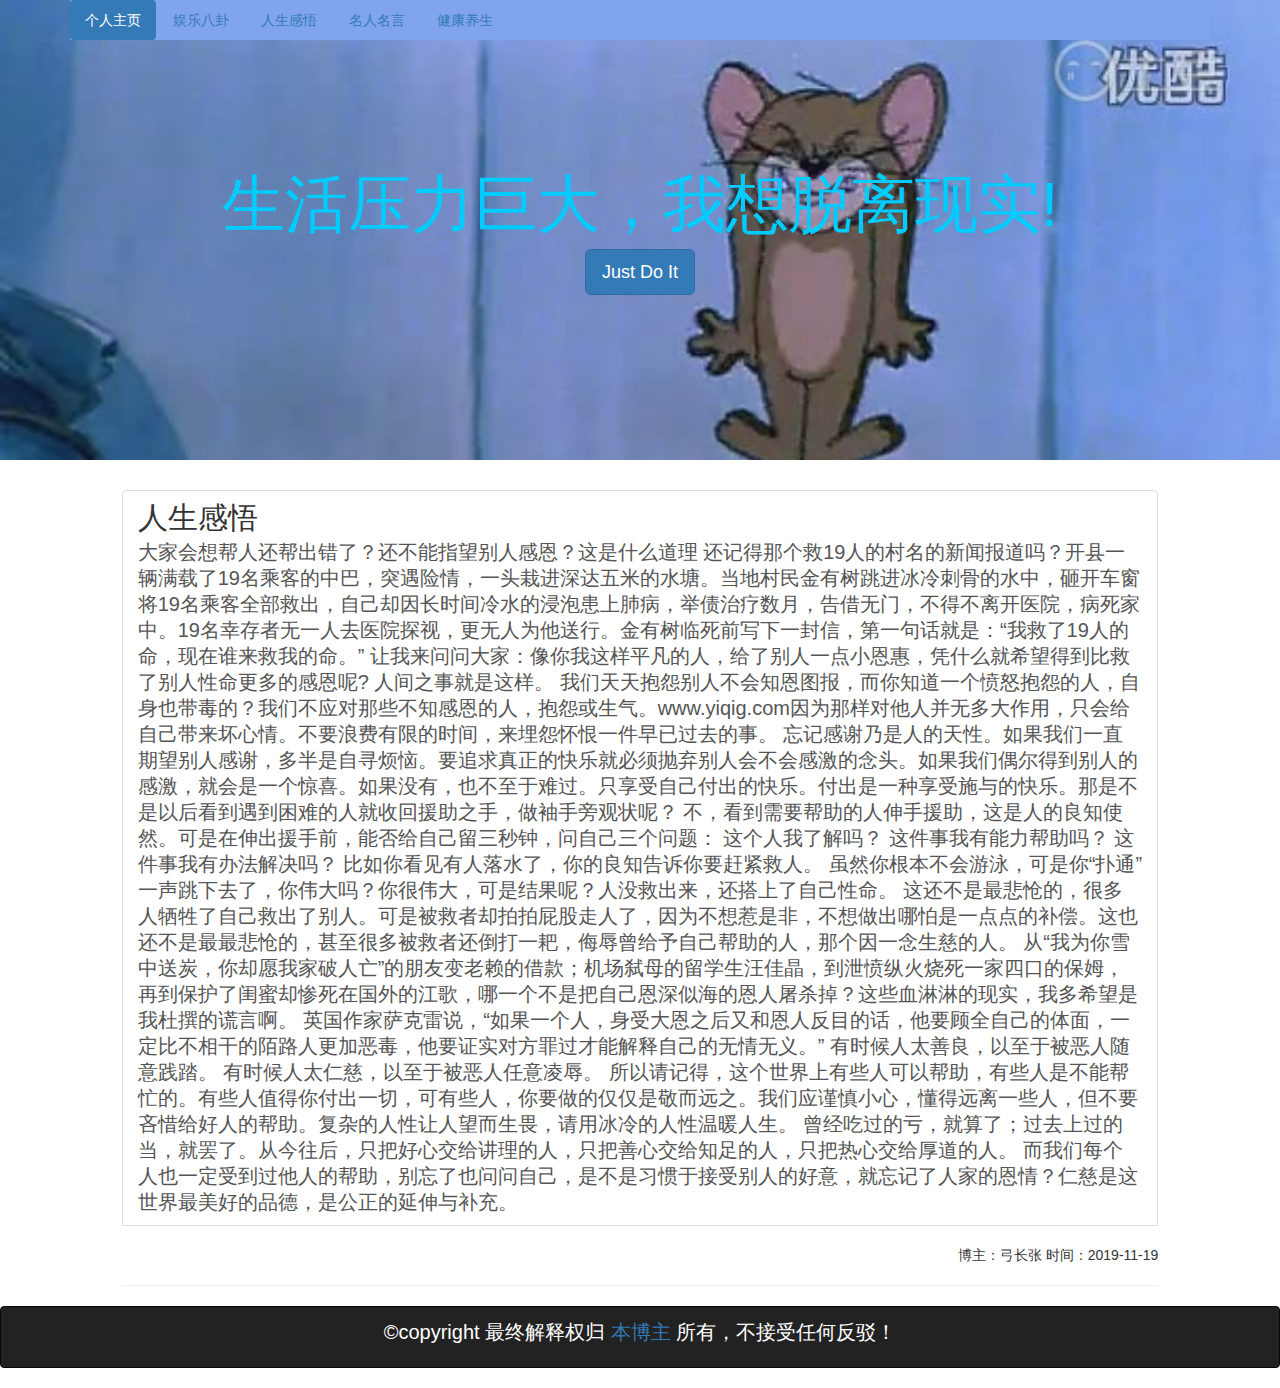
==== brief.html @ 2c81ad2f "上传项目" ====
<!DOCTYPE html>
<html lang="en">
<head>
  <meta charset="UTF-8">
  <title>MyBook</title>
  <link href="https://cdn.jsdelivr.net/npm/bootstrap@3.3.7/dist/css/bootstrap.min.css" rel="stylesheet">
  <link rel="stylesheet" href="./css/main.css" />
</head>
<body>
  <!-- 导航 -->
  <nav class="navbar navbar-fixed-top">
   <div class="container">
    <ul class="nav nav-pills daohang">
     <li role="presentation" class="active "><a href="index.html">个人主页</a></li>
     <li role="presentation"><a href="#">娱乐八卦</a></li>
     <li role="presentation"><a href="#">人生感悟</a></li>
     <li role="presentation"><a href="#">名人名言</a></li>
     <li role="presentation"><a href="#">健康养生</a></li>
    </ul>
  </div>
 </nav>
  <!-- 巨幕 -->
  <div class="jumbotron jumu">
    <h1>生活压力巨大，我想脱离现实!</h1>
    <p><a class="btn btn-primary btn-lg" href="#" role="button">Just Do It</a></p>
  </div>
  
  <!-- 列表 -->
  <div class="col-md-10 col-md-offset-1">
    <div class="list-group">
      <a href="#" class="list-group-item">
        <h4 class="list-group-item-heading title">人生感悟</h4>
        <p class="list-group-item-text zhaiyao">大家会想帮人还帮出错了？还不能指望别人感恩？这是什么道理
 
还记得那个救19人的村名的新闻报道吗？开县一辆满载了19名乘客的中巴，突遇险情，一头栽进深达五米的水塘。当地村民金有树跳进冰冷刺骨的水中，砸开车窗将19名乘客全部救出，自己却因长时间冷水的浸泡患上肺病，举债治疗数月，告借无门，不得不离开医院，病死家中。19名幸存者无一人去医院探视，更无人为他送行。金有树临死前写下一封信，第一句话就是：“我救了19人的命，现在谁来救我的命。”
 
让我来问问大家：像你我这样平凡的人，给了别人一点小恩惠，凭什么就希望得到比救了别人性命更多的感恩呢?
 
人间之事就是这样。
 
我们天天抱怨别人不会知恩图报，而你知道一个愤怒抱怨的人，自身也带毒的？我们不应对那些不知感恩的人，抱怨或生气。www.yiqig.com因为那样对他人并无多大作用，只会给自己带来坏心情。不要浪费有限的时间，来埋怨怀恨一件早已过去的事。
 
忘记感谢乃是人的天性。如果我们一直期望别人感谢，多半是自寻烦恼。要追求真正的快乐就必须抛弃别人会不会感激的念头。如果我们偶尔得到别人的感激，就会是一个惊喜。如果没有，也不至于难过。只享受自己付出的快乐。付出是一种享受施与的快乐。那是不是以后看到遇到困难的人就收回援助之手，做袖手旁观状呢？
 
不，看到需要帮助的人伸手援助，这是人的良知使然。可是在伸出援手前，能否给自己留三秒钟，问自己三个问题：
 
这个人我了解吗？
 
这件事我有能力帮助吗？
 
这件事我有办法解决吗？
 
比如你看见有人落水了，你的良知告诉你要赶紧救人。
 
虽然你根本不会游泳，可是你“扑通”一声跳下去了，你伟大吗？你很伟大，可是结果呢？人没救出来，还搭上了自己性命。
 
这还不是最悲怆的，很多人牺牲了自己救出了别人。可是被救者却拍拍屁股走人了，因为不想惹是非，不想做出哪怕是一点点的补偿。这也还不是最最悲怆的，甚至很多被救者还倒打一耙，侮辱曾给予自己帮助的人，那个因一念生慈的人。
 
从“我为你雪中送炭，你却愿我家破人亡”的朋友变老赖的借款；机场弑母的留学生汪佳晶，到泄愤纵火烧死一家四口的保姆，再到保护了闺蜜却惨死在国外的江歌，哪一个不是把自己恩深似海的恩人屠杀掉？这些血淋淋的现实，我多希望是我杜撰的谎言啊。
 
英国作家萨克雷说，“如果一个人，身受大恩之后又和恩人反目的话，他要顾全自己的体面，一定比不相干的陌路人更加恶毒，他要证实对方罪过才能解释自己的无情无义。”
 
有时候人太善良，以至于被恶人随意践踏。
 
有时候人太仁慈，以至于被恶人任意凌辱。
 
所以请记得，这个世界上有些人可以帮助，有些人是不能帮忙的。有些人值得你付出一切，可有些人，你要做的仅仅是敬而远之。我们应谨慎小心，懂得远离一些人，但不要吝惜给好人的帮助。复杂的人性让人望而生畏，请用冰冷的人性温暖人生。
 
曾经吃过的亏，就算了；过去上过的当，就罢了。从今往后，只把好心交给讲理的人，只把善心交给知足的人，只把热心交给厚道的人。
 
而我们每个人也一定受到过他人的帮助，别忘了也问问自己，是不是习惯于接受别人的好意，就忘记了人家的恩情？仁慈是这世界最美好的品德，是公正的延伸与补充。</p>
      </a>
      <p class="text-right author">博主：弓长张 时间：2019-11-19</p>
      <hr>
    </div>
  </div>

  <div style="clear:both"></div>
  
  <!-- 尾部 -->
  <footer class="footer navbar navbar-inverse">
    <p>©copyright 最终解释权归 <a href="">本博主</a> 所有，不接受任何反驳！</p>
  </footer>

  <!-- jQuery (Bootstrap 的所有 JavaScript 插件都依赖 jQuery，所以必须放在前边) -->
    <script src="https://cdn.jsdelivr.net/npm/jquery@1.12.4/dist/jquery.min.js"></script>
    <!-- 加载 Bootstrap 的所有 JavaScript 插件。你也可以根据需要只加载单个插件。 -->
    <script src="https://cdn.jsdelivr.net/npm/bootstrap@3.3.7/dist/js/bootstrap.min.js"></script>
</body>
</html>
---- css/main.css ----
.daohang{
	background:#81a5ec;
	text-align:center;
}

.jumu{
	text-align:center;
	background: url('../img/7.png') no-repeat;
	background-size:cover;
	color:#0CF;
	padding:150px 0;
}
.title{
	font-size:30px;
}
.zhaiyao{
	font-size:20px;
}
.author{
	margin:20px 0;
}
.footer{
	text-align:center;
	font-size:20px;
	color:#fff;
}
.footer p{
	line-height: 50px;
}
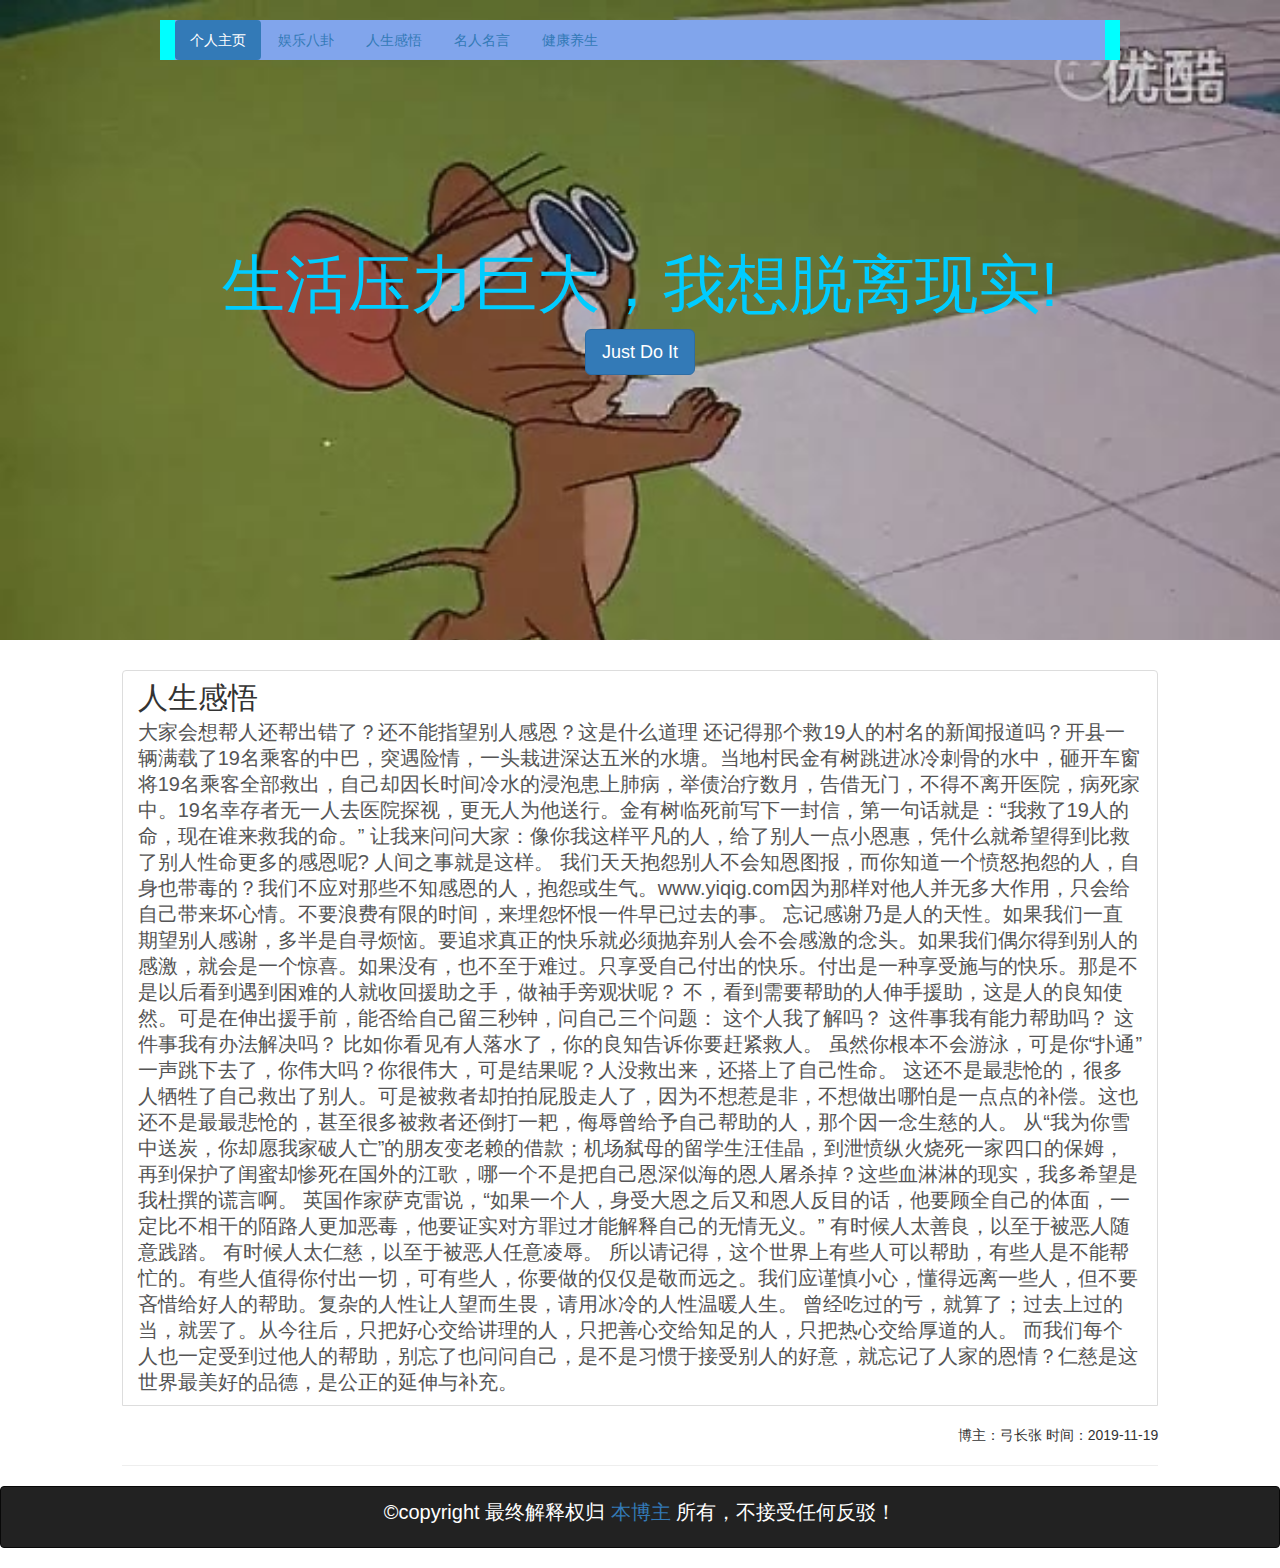
==== commit a5031c7d: "update" ====
--- a/brief.html
+++ b/brief.html
@@ -4,7 +4,14 @@
   <meta charset="UTF-8">
   <title>MyBook</title>
   <link href="https://cdn.jsdelivr.net/npm/bootstrap@3.3.7/dist/css/bootstrap.min.css" rel="stylesheet">
-  <link rel="stylesheet" href="./css/main.css" />
+  <link rel="stylesheet" href="./css/brief.css" />
+  <style>
+.add{
+	background: url('img/2.png') no-repeat;background-size: cover;text-align:center;
+	background-size:cover;
+	color:#0CF;
+	padding:250px 0;}
+  </style>
 </head>
 <body>
   <!-- 导航 -->
@@ -20,7 +27,7 @@
   </div>
  </nav>
   <!-- 巨幕 -->
-  <div class="jumbotron jumu">
+  <div class="jumbotron add">
     <h1>生活压力巨大，我想脱离现实!</h1>
     <p><a class="btn btn-primary btn-lg" href="#" role="button">Just Do It</a></p>
   </div>
--- a/css/brief.css
+++ b/css/brief.css
@@ -0,0 +1,48 @@
+@charset "utf-8";
+
+h1 {
+	margin-top: 0;	 /* 删除上边距可以解决边距会超出其包含的 div 的问题。剩余的下边距可以使 div 与后面的任何元素保持一定距离。 */
+	padding-right: 15px;
+	padding-left: 15px; /* 向 div 内的元素侧边（而不是 div 自身）添加填充可避免使用任何方框模型数学。此外，也可将具有侧边填充的嵌套 div 用作替代方法。 */
+}
+.container {
+	width: 960px;
+	background-color: #0FF;
+	margin: 20px auto; /* 侧边的自动值与宽度结合使用，可以将布局居中对齐 */
+}
+
+.content {
+
+	padding: 10px 0;
+}
+
+.daohang{
+	background:#81a5ec;
+	text-align:center;
+}
+
+.jumu{
+	text-align:center;
+	background: url('../img/5.png') no-repeat;
+	background-size:cover;
+	color:#0CF;
+	padding:150px 0;
+}
+.title{
+	font-size:30px;
+}
+.zhaiyao{
+	font-size:20px;
+}
+.author{
+	margin:20px 0;
+}
+.footer{
+	text-align:center;
+	font-size:20px;
+	color:#FFF;
+}
+.footer p{
+	line-height: 50px;
+}
+
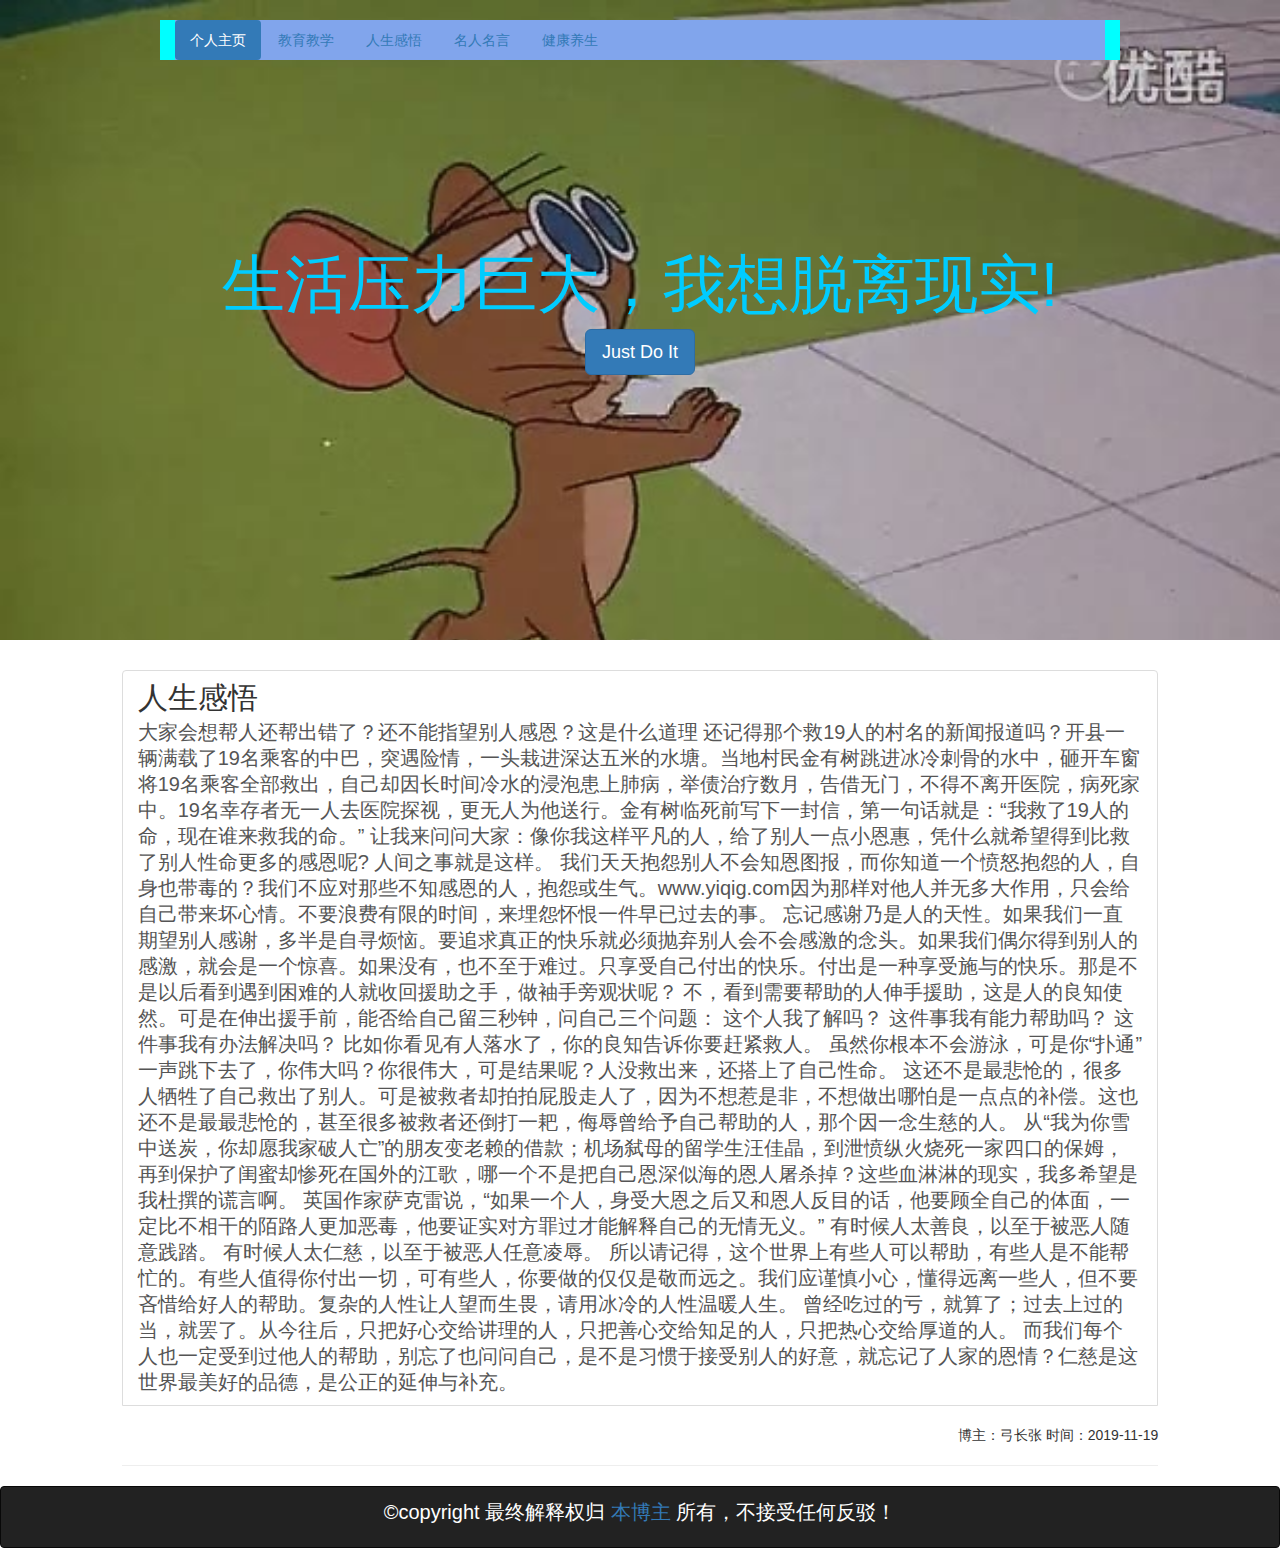
==== commit cbc47d9e: "updates" ====
--- a/brief.html
+++ b/brief.html
@@ -19,7 +19,7 @@
    <div class="container">
     <ul class="nav nav-pills daohang">
      <li role="presentation" class="active "><a href="index.html">个人主页</a></li>
-     <li role="presentation"><a href="#">娱乐八卦</a></li>
+     <li role="presentation"><a href="#">教育教学</a></li>
      <li role="presentation"><a href="#">人生感悟</a></li>
      <li role="presentation"><a href="#">名人名言</a></li>
      <li role="presentation"><a href="#">健康养生</a></li>
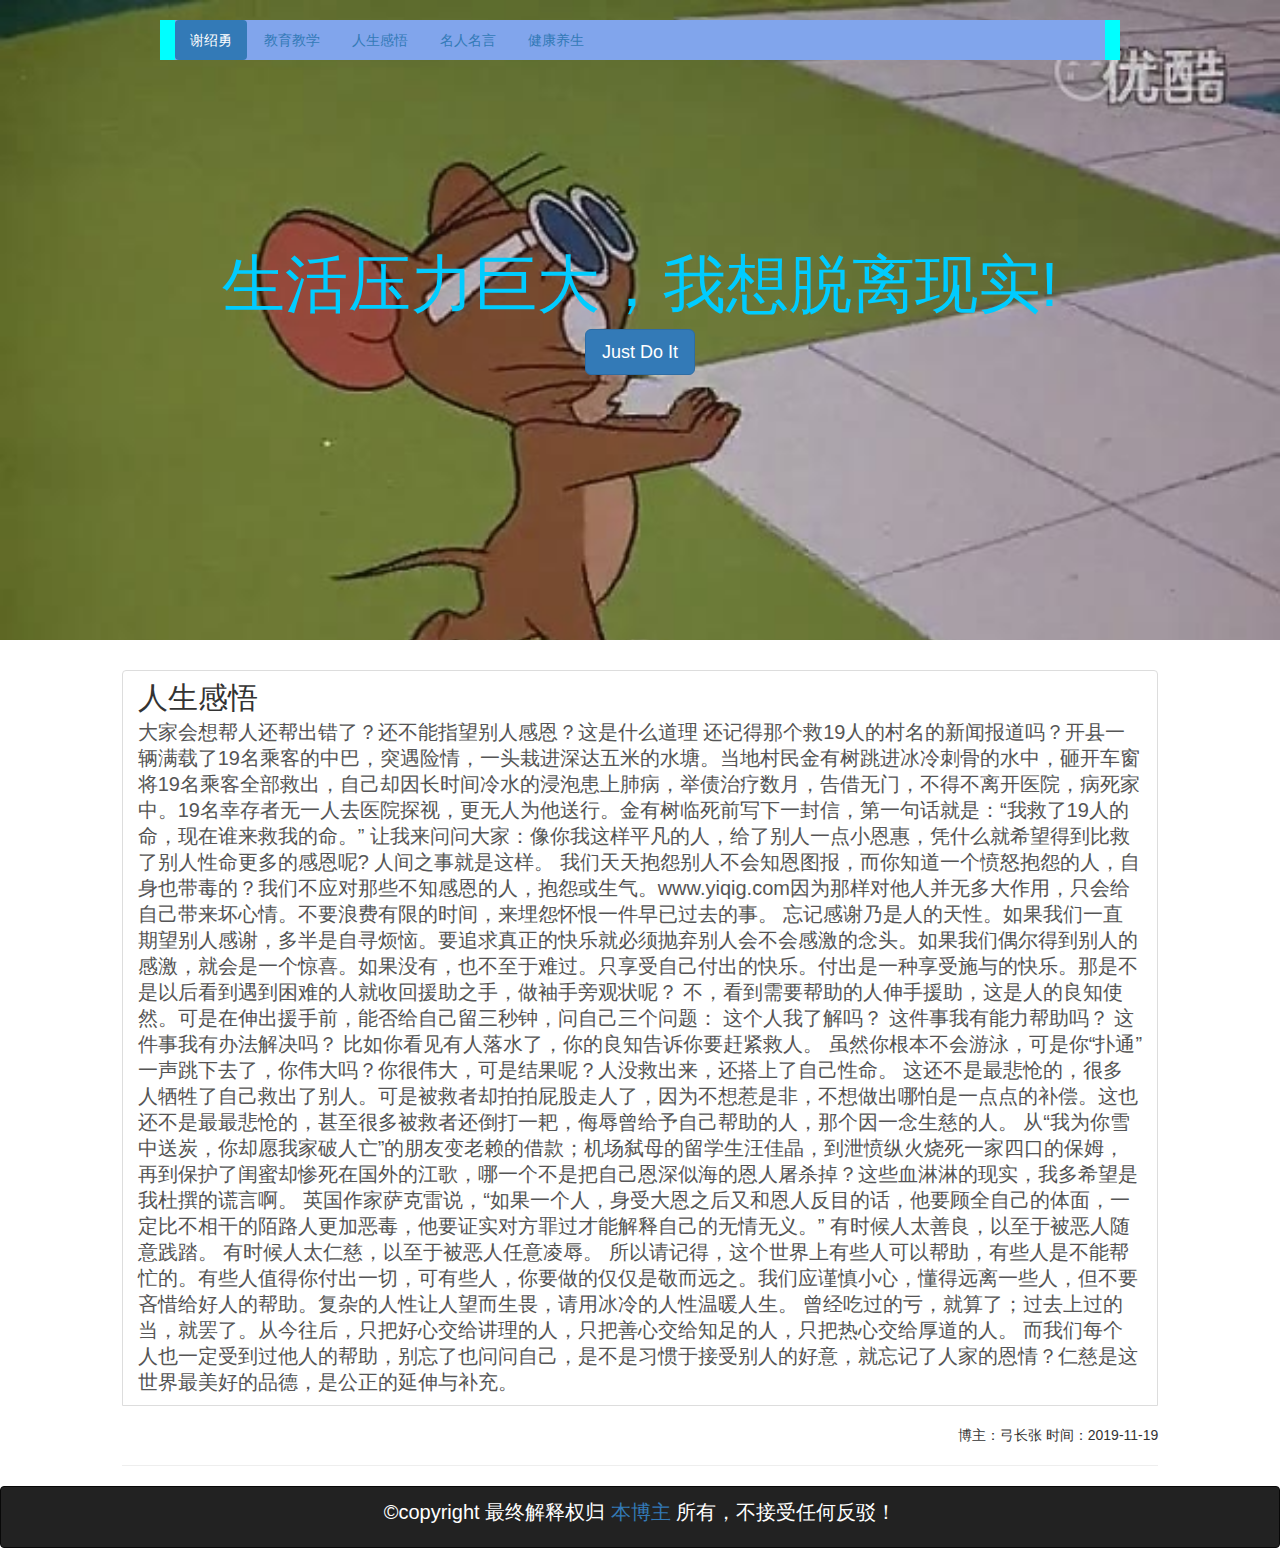
==== commit f21c6a3b: "again update" ====
--- a/brief.html
+++ b/brief.html
@@ -2,7 +2,7 @@
 <html lang="en">
 <head>
   <meta charset="UTF-8">
-  <title>MyBook</title>
+  <title>Ardy's Blog</title>
   <link href="https://cdn.jsdelivr.net/npm/bootstrap@3.3.7/dist/css/bootstrap.min.css" rel="stylesheet">
   <link rel="stylesheet" href="./css/brief.css" />
   <style>
@@ -18,7 +18,7 @@
   <nav class="navbar navbar-fixed-top">
    <div class="container">
     <ul class="nav nav-pills daohang">
-     <li role="presentation" class="active "><a href="index.html">个人主页</a></li>
+     <li role="presentation" class="active "><a href="index.html">谢绍勇</a></li>
      <li role="presentation"><a href="#">教育教学</a></li>
      <li role="presentation"><a href="#">人生感悟</a></li>
      <li role="presentation"><a href="#">名人名言</a></li>
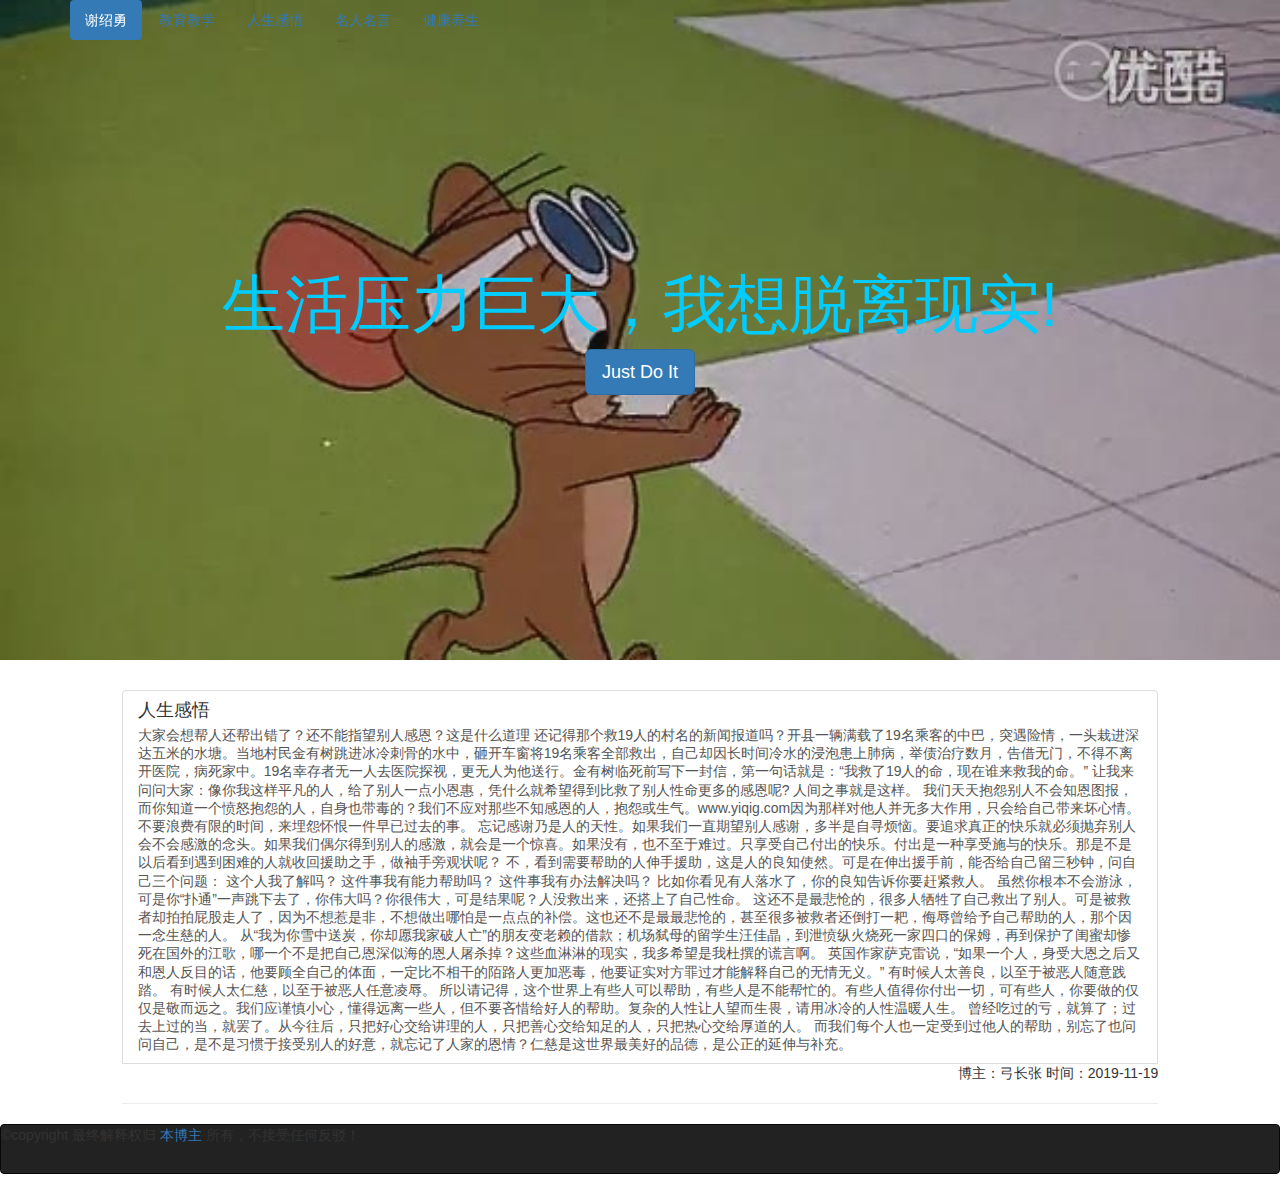
==== commit c529b4d3: "again updates" ====
--- a/brief.html
+++ b/brief.html
@@ -15,6 +15,7 @@
 </head>
 <body>
   <!-- 导航 -->
+  
   <nav class="navbar navbar-fixed-top">
    <div class="container">
     <ul class="nav nav-pills daohang">
